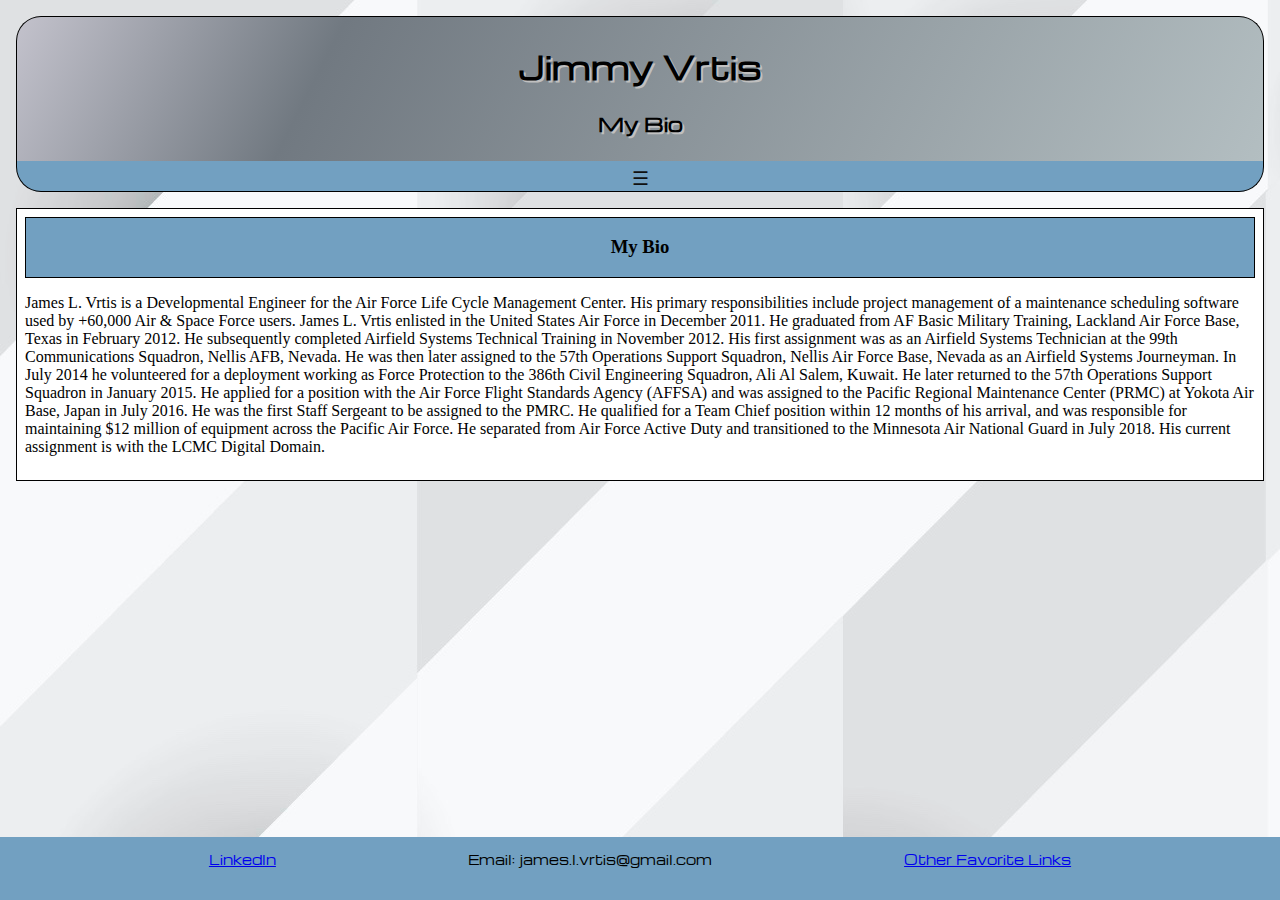
==== bio/bio.html @ 4363c566 "updated spell check" ====
<!DOCTYPE html>
<html lang="en">
<head>
    <meta charset="UTF-8">
    <meta http-equiv="X-UA-Compatible" content="IE=edge">
    <meta name="viewport" content="width=device-width, initial-scale=1.0">
    <link rel="stylesheet" href="bio.css">
    <script src="https://code.jquery.com/jquery-3.2.1.min.js"
    integrity="sha256-hwg4gsxgFZhOsEEamdOYGBf13FyQuiTwlAQgxVSNgt4="
    crossorigin="anonymous">
    </script>
    <script src="bio.js"></script>
        <style> @import url('https://fonts.googleapis.com/css2?family=Michroma&display=swap');</style>
    <title>Bio</title>
</head>
<body>
  <header>
    <h1>Jimmy Vrtis</h1>
    <h3>My Bio</h3>
  </header>
  <div id="container">

      <div id="navigation">
        <a href="#" class="navHomeButton"> &#9776; </a>
        <a href="../index.html" class="navButton">Home</a>
        <a href="../projects/projects.html" class="navButton">Projects</a>
        <a href="bio.html" class="navButton">Bio</a>
        <a href="../resume/resume.html" class="navButton">Resume</a>
      </div>
      <div></div>
<div id="container2">
        <div id="myBio">
          <h3 id="bioHeading">My Bio</h3>
          <p> James L. Vrtis is a Developmental Engineer for the Air Force Life Cycle Management Center. His primary responsibilities include project management of a maintenance scheduling software used by +60,000 Air & Space Force users. James L. Vrtis enlisted in the United States Air Force in December 2011. He graduated from AF Basic Military Training, Lackland Air Force Base, Texas in February 2012. He subsequently completed Airfield Systems Technical Training in November 2012. His first assignment was as an Airfield Systems Technician at the 99th Communications Squadron, Nellis AFB, Nevada. He was then later assigned to the 57th Operations Support Squadron, Nellis Air Force Base, Nevada as an Airfield Systems Journeyman. In July 2014 he volunteered for a deployment working as Force Protection to the 386th Civil Engineering Squadron, Ali Al Salem, Kuwait. He later returned to the 57th Operations Support Squadron in January 2015. He applied for a position with the Air Force Flight Standards Agency (AFFSA) and was assigned to the Pacific Regional Maintenance Center (PRMC) at Yokota Air Base, Japan in July 2016. He was the first Staff Sergeant to be assigned to the PMRC. He qualified for a Team Chief position within 12 months of his arrival, and was responsible for maintaining $12 million of equipment across the Pacific Air Force. He separated from Air Force Active Duty and transitioned to the Minnesota Air National Guard in July 2018. His current assignment is with the LCMC Digital Domain.
          </p>
        </div>
  </div>

    <!-- model text box -->
    <div id="model">
            <div id="modalText">
                <h3 id="coolLinks">Other cool links</h3>
                <p>My other hobby is Board Games:</p>
                <a href="https://boardgamegeek.com/" target="blank"> Board Game Geek </a>
                <p>Consistanly find myself using MATLAB for college: </p>
                <a href="https://www.mathworks.com/matlabcentral/answers/index" target="_blank"> MATLAB Answers </a>
                <p> My Github account: </p>
                <a href="https://github.com/vrtisjames1" target="_blank"> Github </a>
                <div id="closeBtn">
                        <a id="close" href="#">Close</a>
                </div>
            </div>
        </div>

        <!-- container end div -->
  </div>
  <div id="footerDiv">
    <footer id="footer">
      <a href="https://www.linkedin.com/in/james-vrtis-677913154" class="fotterButton" target="_blank">LinkedIn</a>
      <a class="fotterButton">Email: james.l.vrtis@gmail.com</a>
      <a href="#" class="frequent">Other Favorite Links</a>
    </footer>
</div>
</body>
---- bio/bio.css ----
html, body {
  min-height: 100vh;
  max-width: 100%;
    background-image: url("../background.jpg");
}

body {
  display: flex;
  flex-direction: column;
  margin: 0;
}

header {
  background: rgb(195,194,204);
  background: linear-gradient(117deg, rgba(195,194,204,1) 0%, rgba(113,121,129,1) 25%, rgba(179,190,193,1) 100%);
  padding: 0.5vh;
  text-align: center;
  border-radius: 25px 25px 0 0;
  text-shadow: 2px 2px silver;
  margin: 1em 1em 0 1em;
  border: 1px solid black;
  border-bottom: none;
  font-family: 'Michroma', sans-serif;
}

#container {
display: flex;
flex-direction: column;
flex-wrap: wrap;
overflow: auto;
height: 100%;
flex: 1 0 auto;
padding: auto;
align-items: stretch;
}

#navigation {
position: relative;
text-align: center;
flex-direction: column;
height: 30px;
 min-height: 20px;
 max-width: 100%;
 background-color: #72A0C1;
transition: 0.5s;
border-radius: 0 0 25px 25px;
margin: 0 1em 0 1em;
border: 1px solid black;
border-top: none;

}

#navigation:hover {
position: relative;
text-align: center;
flex-direction: column;
height: 30px;
 min-height: 20px;
 max-width: 100%;
 background: rgb(195,194,204);
 background: linear-gradient(117deg, rgba(195,194,204,1) 0%, rgba(113,121,129,1) 19%, rgba(179,190,193,1) 100%);
transition: 0.5s;
border-radius: 0 0 25px 25px;
margin: 0 1em 0 1em;
border: 1px solid black;
border-top: none;
}

.navHomeButton {
  padding: 0.1em;
  text-decoration: none;
  font-size: 1.2em;
  color: #101010;
  display: block;
  transition: 0.6s;
  font-family: 'Michroma', sans-serif;
}

.navButton {
  padding: 8px 8px 8px 8px;
  /* text-decoration: block; */
  font-size: 15px;
  color: #101010;
  display: none;
  transition: 0.6s;
  font-family: 'Michroma', sans-serif;
}

#footerDiv {
  flex: 1;
  display: flex;
  flex-wrap: wrap;
  justify-content: space-evenly;
  max-height: 7vh;
}
#footer {
  display: flex;
  flex-wrap: wrap;
  justify-content: space-evenly;
  flex-direction: row;
  height: auto;
  width:100%;
  border: 4px solid #72A0C1;
  background-color: #72A0C1;
  padding: 1vh 1vw;
  color:white;
  color: black;
  font-family: 'Michroma', sans-serif;
  font-size: 0.8em;
}

@media only screen and (max-width: 600px) {
  #footer {
    display: flex;
    flex-direction: column;
    align-items: center;
    font-size: 0.6em;
    gap:0.2em;
    height: auto;
    width:100%;
    border: 1px solid #72A0C1;
    background-color: #72A0C1;
    color:white;
    color: black;
    font-family: 'Michroma', sans-serif;
  }
}

.footer {
}

/* Home page CSS */
#container2 {
  display: flex;
  margin: 1em 0 1em 0;
  position: relative;
  height: 100%;
}
#bioHeading {
  text-align: center;
  border: 1px solid black;
  background-color: white;
  margin: 0;
  padding: 1em;
  color: black;
  background-color: #72A0C1;
}

#myBio {
  flex: 1;
  position: relative;
  margin: 0 1em 4em 1em;
  border: 1px solid black;
  padding: 0.5em;
  background-color: white;
}
@media only screen and (max-width: 600px) {
  #myBio {
    flex: 1;
    position: relative;
    margin: 0 0.2em 4em 0.2em;
    border: 1px solid black;
    padding: 0.5em;
    background-color: white;
  }
}

/* Model design */
#model {
  display: none;
  background-color: rgba(255,255,255,0.4);
  top: 0;
  left: 0;
  height: 100%;
  width: 100%;
  z-index: 1;
  overflow: auto;
  position: fixed;
}

#modalText {
  background-color: white;
  height: 350px;
  width: 550px;
  margin: auto;
  padding: 15px;
  margin-top: 15%;
  border-radius: 25px;
  border: 2px solid black;
  box-shadow: 3px 3px black;
}
@media only screen and (max-width: 600px) {
  #modalText {
    background-color: white;
    height: 400px;
    width: 90%;
    margin: auto;
    padding: 15px;
    margin-top: 15%;
    border-radius: 25px;
    border: 1px solid black;
    box-shadow: 3px 3px black;
  }
}

#closeBtn {
  margin-top: 3em;
  text-align: right;
}
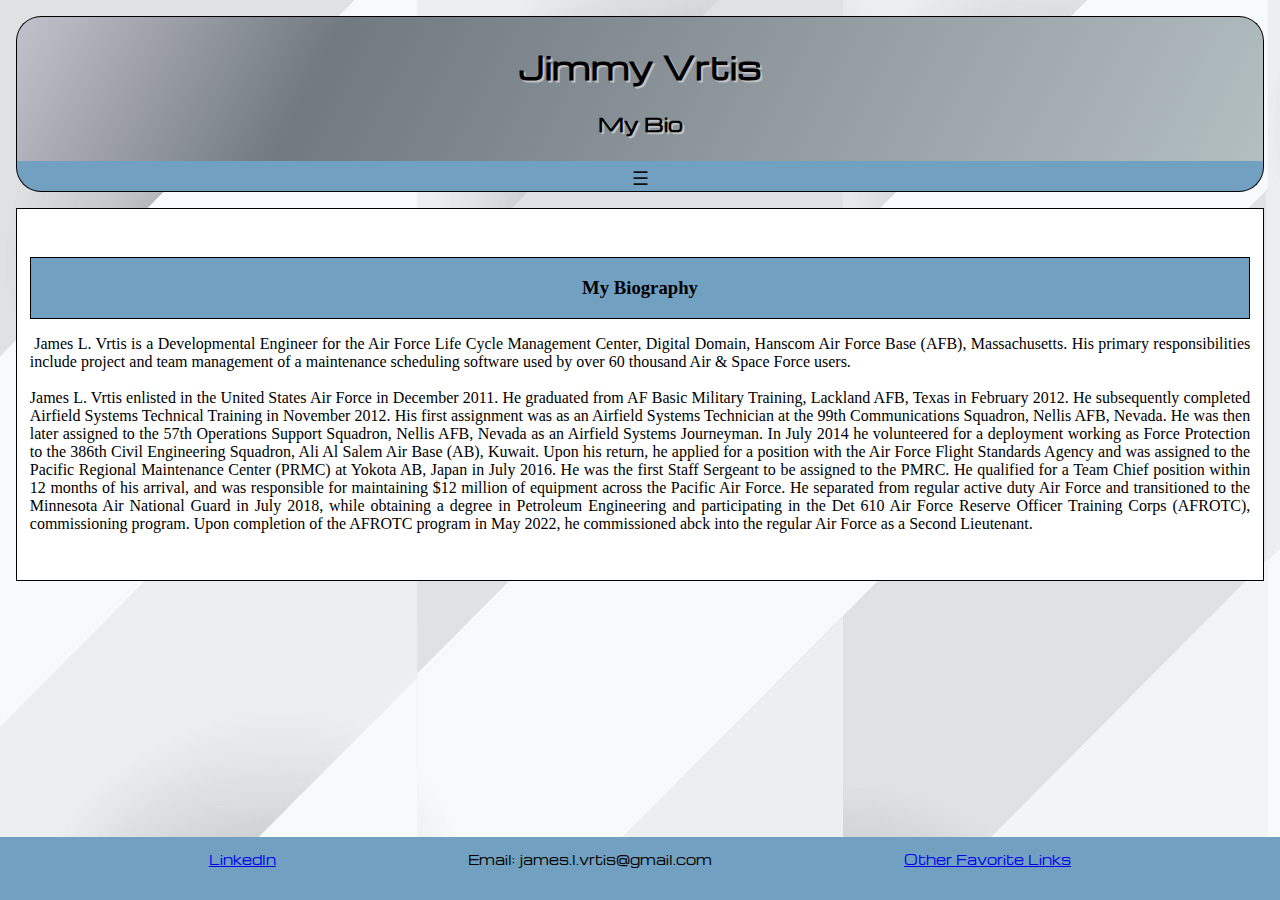
==== commit f1619522: "updated bio" ====
--- a/bio/bio.html
+++ b/bio/bio.html
@@ -30,10 +30,10 @@
       <div></div>
 <div id="container2">
         <div id="myBio">
-          <h3 id="bioHeading">My Bio</h3>
-          <p> James L. Vrtis is a Developmental Engineer for the Air Force Life Cycle Management Center. His primary responsibilities include project management of a maintenance scheduling software used by +60,000 Air & Space Force users. James L. Vrtis enlisted in the United States Air Force in December 2011. He graduated from AF Basic Military Training, Lackland Air Force Base, Texas in February 2012. He subsequently completed Airfield Systems Technical Training in November 2012. His first assignment was as an Airfield Systems Technician at the 99th Communications Squadron, Nellis AFB, Nevada. He was then later assigned to the 57th Operations Support Squadron, Nellis Air Force Base, Nevada as an Airfield Systems Journeyman. In July 2014 he volunteered for a deployment working as Force Protection to the 386th Civil Engineering Squadron, Ali Al Salem, Kuwait. He later returned to the 57th Operations Support Squadron in January 2015. He applied for a position with the Air Force Flight Standards Agency (AFFSA) and was assigned to the Pacific Regional Maintenance Center (PRMC) at Yokota Air Base, Japan in July 2016. He was the first Staff Sergeant to be assigned to the PMRC. He qualified for a Team Chief position within 12 months of his arrival, and was responsible for maintaining $12 million of equipment across the Pacific Air Force. He separated from Air Force Active Duty and transitioned to the Minnesota Air National Guard in July 2018. His current assignment is with the LCMC Digital Domain.
-          </p>
-        </div>
+          <h3 id="bioHeading">My Biography</h3><p> James L. Vrtis is a Developmental Engineer for the Air Force Life Cycle Management Center, Digital Domain, Hanscom Air Force Base (AFB), Massachusetts. His primary responsibilities include project and team management of a maintenance scheduling software used by over 60 thousand Air & Space Force users.
+
+James L. Vrtis enlisted in the United States Air Force in December 2011. He graduated from AF Basic Military Training, Lackland AFB, Texas in February 2012. He subsequently completed Airfield Systems Technical Training in November 2012. His first assignment was as an Airfield Systems Technician at the 99th Communications Squadron, Nellis AFB, Nevada. He was then later assigned to the 57th Operations Support Squadron, Nellis AFB, Nevada as an Airfield Systems Journeyman. In July 2014 he volunteered for a deployment working as Force Protection to the 386th Civil Engineering Squadron, Ali Al Salem Air Base (AB), Kuwait. Upon his return, he applied for a position with the Air Force Flight Standards Agency and was assigned to the Pacific Regional Maintenance Center (PRMC) at Yokota AB, Japan in July 2016. He was the first Staff Sergeant to be assigned to the PMRC. He qualified for a Team Chief position within 12 months of his arrival, and was responsible for maintaining $12 million of equipment across the Pacific Air Force. He separated from regular active duty Air Force and transitioned to the Minnesota Air National Guard in July 2018, while obtaining a degree in Petroleum Engineering and participating in the Det 610 Air Force Reserve Officer Training Corps (AFROTC), commissioning program. Upon completion of the AFROTC program in May 2022, he commissioned abck into the regular Air Force as a Second Lieutenant.
+        </p></div>
   </div>
 
     <!-- model text box -->
--- a/bio/bio.css
+++ b/bio/bio.css
@@ -151,8 +151,10 @@
   position: relative;
   margin: 0 1em 4em 1em;
   border: 1px solid black;
-  padding: 0.5em;
+  padding: 0.8em;
   background-color: white;
+  white-space: pre-wrap;
+  text-align: justify;
 }
 @media only screen and (max-width: 600px) {
   #myBio {
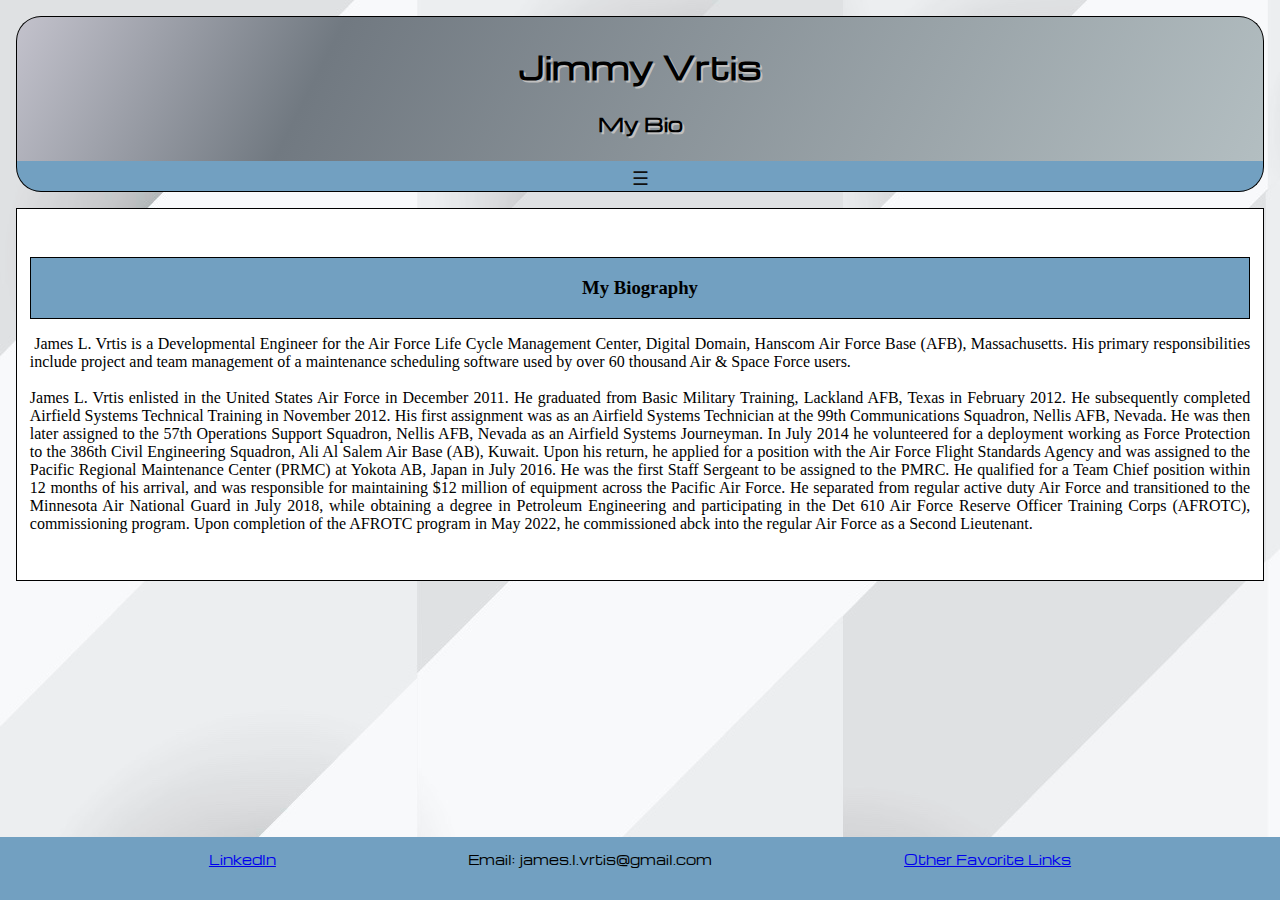
==== commit da47be19: "updated bio" ====
--- a/bio/bio.html
+++ b/bio/bio.html
@@ -32,7 +32,7 @@
         <div id="myBio">
           <h3 id="bioHeading">My Biography</h3><p> James L. Vrtis is a Developmental Engineer for the Air Force Life Cycle Management Center, Digital Domain, Hanscom Air Force Base (AFB), Massachusetts. His primary responsibilities include project and team management of a maintenance scheduling software used by over 60 thousand Air & Space Force users.
 
-James L. Vrtis enlisted in the United States Air Force in December 2011. He graduated from AF Basic Military Training, Lackland AFB, Texas in February 2012. He subsequently completed Airfield Systems Technical Training in November 2012. His first assignment was as an Airfield Systems Technician at the 99th Communications Squadron, Nellis AFB, Nevada. He was then later assigned to the 57th Operations Support Squadron, Nellis AFB, Nevada as an Airfield Systems Journeyman. In July 2014 he volunteered for a deployment working as Force Protection to the 386th Civil Engineering Squadron, Ali Al Salem Air Base (AB), Kuwait. Upon his return, he applied for a position with the Air Force Flight Standards Agency and was assigned to the Pacific Regional Maintenance Center (PRMC) at Yokota AB, Japan in July 2016. He was the first Staff Sergeant to be assigned to the PMRC. He qualified for a Team Chief position within 12 months of his arrival, and was responsible for maintaining $12 million of equipment across the Pacific Air Force. He separated from regular active duty Air Force and transitioned to the Minnesota Air National Guard in July 2018, while obtaining a degree in Petroleum Engineering and participating in the Det 610 Air Force Reserve Officer Training Corps (AFROTC), commissioning program. Upon completion of the AFROTC program in May 2022, he commissioned abck into the regular Air Force as a Second Lieutenant.
+James L. Vrtis enlisted in the United States Air Force in December 2011. He graduated from Basic Military Training, Lackland AFB, Texas in February 2012. He subsequently completed Airfield Systems Technical Training in November 2012. His first assignment was as an Airfield Systems Technician at the 99th Communications Squadron, Nellis AFB, Nevada. He was then later assigned to the 57th Operations Support Squadron, Nellis AFB, Nevada as an Airfield Systems Journeyman. In July 2014 he volunteered for a deployment working as Force Protection to the 386th Civil Engineering Squadron, Ali Al Salem Air Base (AB), Kuwait. Upon his return, he applied for a position with the Air Force Flight Standards Agency and was assigned to the Pacific Regional Maintenance Center (PRMC) at Yokota AB, Japan in July 2016. He was the first Staff Sergeant to be assigned to the PMRC. He qualified for a Team Chief position within 12 months of his arrival, and was responsible for maintaining $12 million of equipment across the Pacific Air Force. He separated from regular active duty Air Force and transitioned to the Minnesota Air National Guard in July 2018, while obtaining a degree in Petroleum Engineering and participating in the Det 610 Air Force Reserve Officer Training Corps (AFROTC), commissioning program. Upon completion of the AFROTC program in May 2022, he commissioned abck into the regular Air Force as a Second Lieutenant.
         </p></div>
   </div>
 
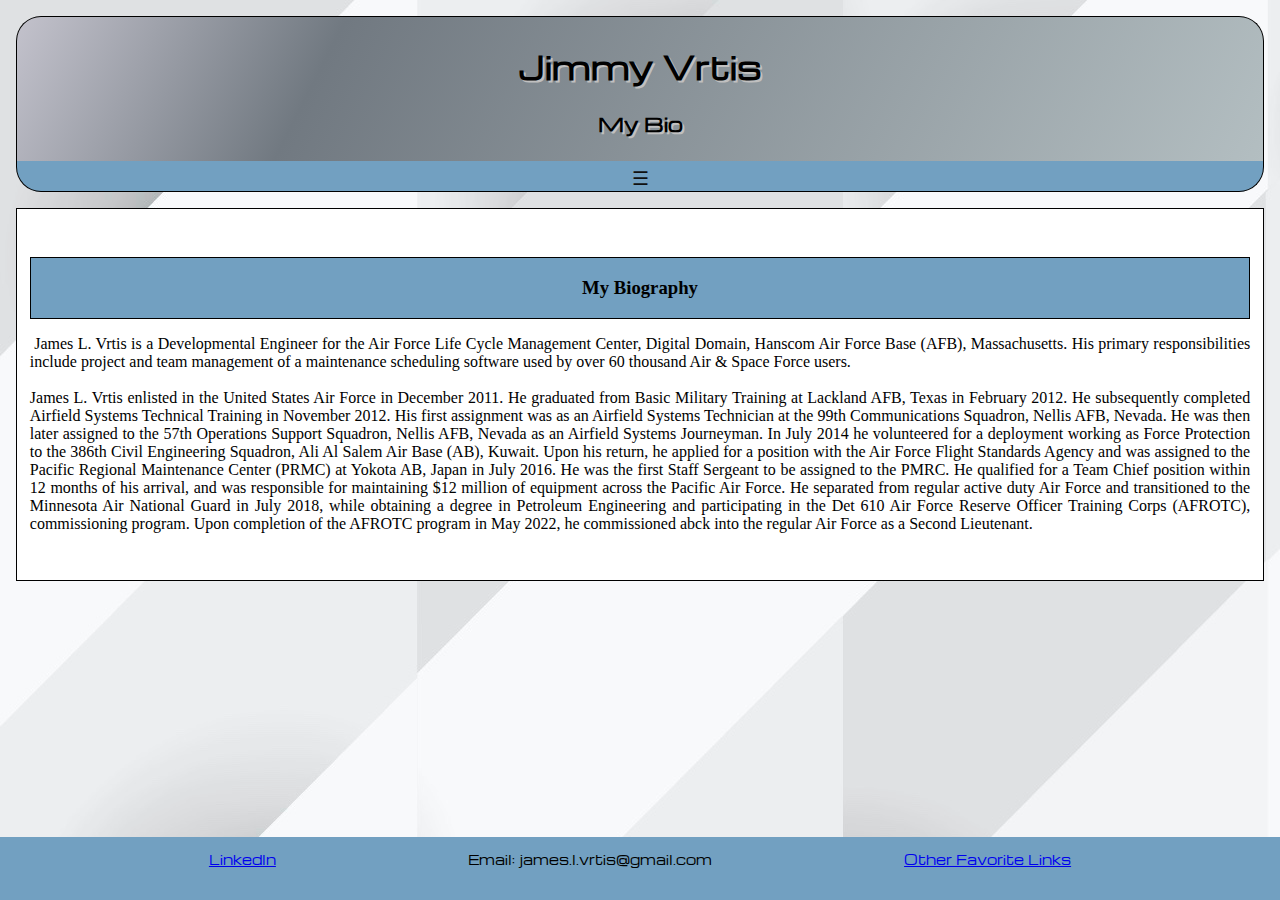
==== commit d4ad59d4: "updated bio" ====
--- a/bio/bio.html
+++ b/bio/bio.html
@@ -32,7 +32,7 @@
         <div id="myBio">
           <h3 id="bioHeading">My Biography</h3><p> James L. Vrtis is a Developmental Engineer for the Air Force Life Cycle Management Center, Digital Domain, Hanscom Air Force Base (AFB), Massachusetts. His primary responsibilities include project and team management of a maintenance scheduling software used by over 60 thousand Air & Space Force users.
 
-James L. Vrtis enlisted in the United States Air Force in December 2011. He graduated from Basic Military Training, Lackland AFB, Texas in February 2012. He subsequently completed Airfield Systems Technical Training in November 2012. His first assignment was as an Airfield Systems Technician at the 99th Communications Squadron, Nellis AFB, Nevada. He was then later assigned to the 57th Operations Support Squadron, Nellis AFB, Nevada as an Airfield Systems Journeyman. In July 2014 he volunteered for a deployment working as Force Protection to the 386th Civil Engineering Squadron, Ali Al Salem Air Base (AB), Kuwait. Upon his return, he applied for a position with the Air Force Flight Standards Agency and was assigned to the Pacific Regional Maintenance Center (PRMC) at Yokota AB, Japan in July 2016. He was the first Staff Sergeant to be assigned to the PMRC. He qualified for a Team Chief position within 12 months of his arrival, and was responsible for maintaining $12 million of equipment across the Pacific Air Force. He separated from regular active duty Air Force and transitioned to the Minnesota Air National Guard in July 2018, while obtaining a degree in Petroleum Engineering and participating in the Det 610 Air Force Reserve Officer Training Corps (AFROTC), commissioning program. Upon completion of the AFROTC program in May 2022, he commissioned abck into the regular Air Force as a Second Lieutenant.
+James L. Vrtis enlisted in the United States Air Force in December 2011. He graduated from Basic Military Training at Lackland AFB, Texas in February 2012. He subsequently completed Airfield Systems Technical Training in November 2012. His first assignment was as an Airfield Systems Technician at the 99th Communications Squadron, Nellis AFB, Nevada. He was then later assigned to the 57th Operations Support Squadron, Nellis AFB, Nevada as an Airfield Systems Journeyman. In July 2014 he volunteered for a deployment working as Force Protection to the 386th Civil Engineering Squadron, Ali Al Salem Air Base (AB), Kuwait. Upon his return, he applied for a position with the Air Force Flight Standards Agency and was assigned to the Pacific Regional Maintenance Center (PRMC) at Yokota AB, Japan in July 2016. He was the first Staff Sergeant to be assigned to the PMRC. He qualified for a Team Chief position within 12 months of his arrival, and was responsible for maintaining $12 million of equipment across the Pacific Air Force. He separated from regular active duty Air Force and transitioned to the Minnesota Air National Guard in July 2018, while obtaining a degree in Petroleum Engineering and participating in the Det 610 Air Force Reserve Officer Training Corps (AFROTC), commissioning program. Upon completion of the AFROTC program in May 2022, he commissioned abck into the regular Air Force as a Second Lieutenant.
         </p></div>
   </div>
 
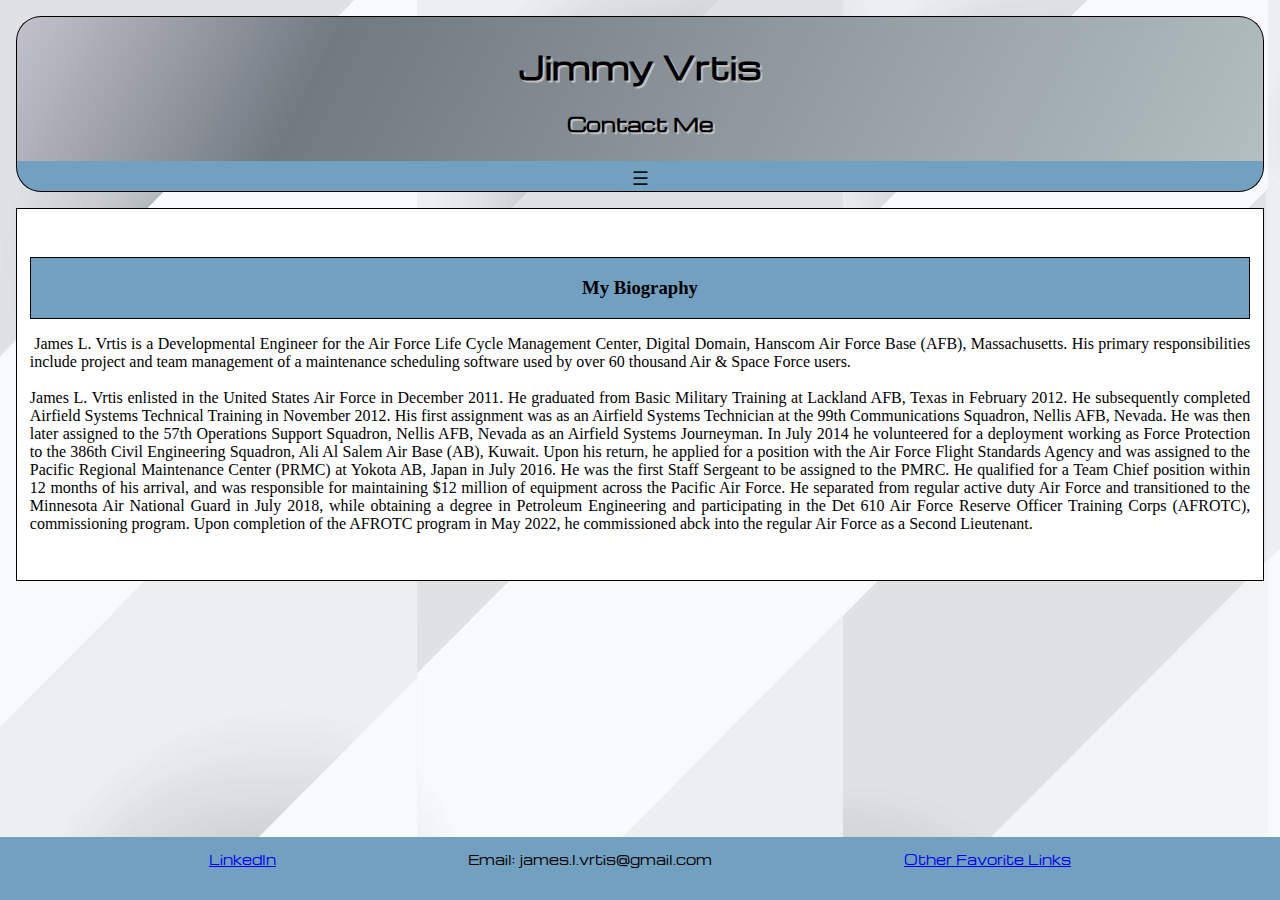
==== commit a90bc9c7: "projects update" ====
--- a/bio/bio.html
+++ b/bio/bio.html
@@ -16,7 +16,7 @@
 <body>
   <header>
     <h1>Jimmy Vrtis</h1>
-    <h3>My Bio</h3>
+    <h3>Contact Me</h3>
   </header>
   <div id="container">
 
@@ -24,8 +24,8 @@
         <a href="#" class="navHomeButton"> &#9776; </a>
         <a href="../index.html" class="navButton">Home</a>
         <a href="../projects/projects.html" class="navButton">Projects</a>
-        <a href="bio.html" class="navButton">Bio</a>
-        <a href="../resume/resume.html" class="navButton">Resume</a>
+        <a href="bio.html" class="navButton">Contact Information</a>
+        <a href="https://drive.google.com/file/d/1hvNHDxtfryfxd-T6IqgGPVznmlga_DrI/view?usp=share_link" class="navButton">Resume</a>
       </div>
       <div></div>
 <div id="container2">
